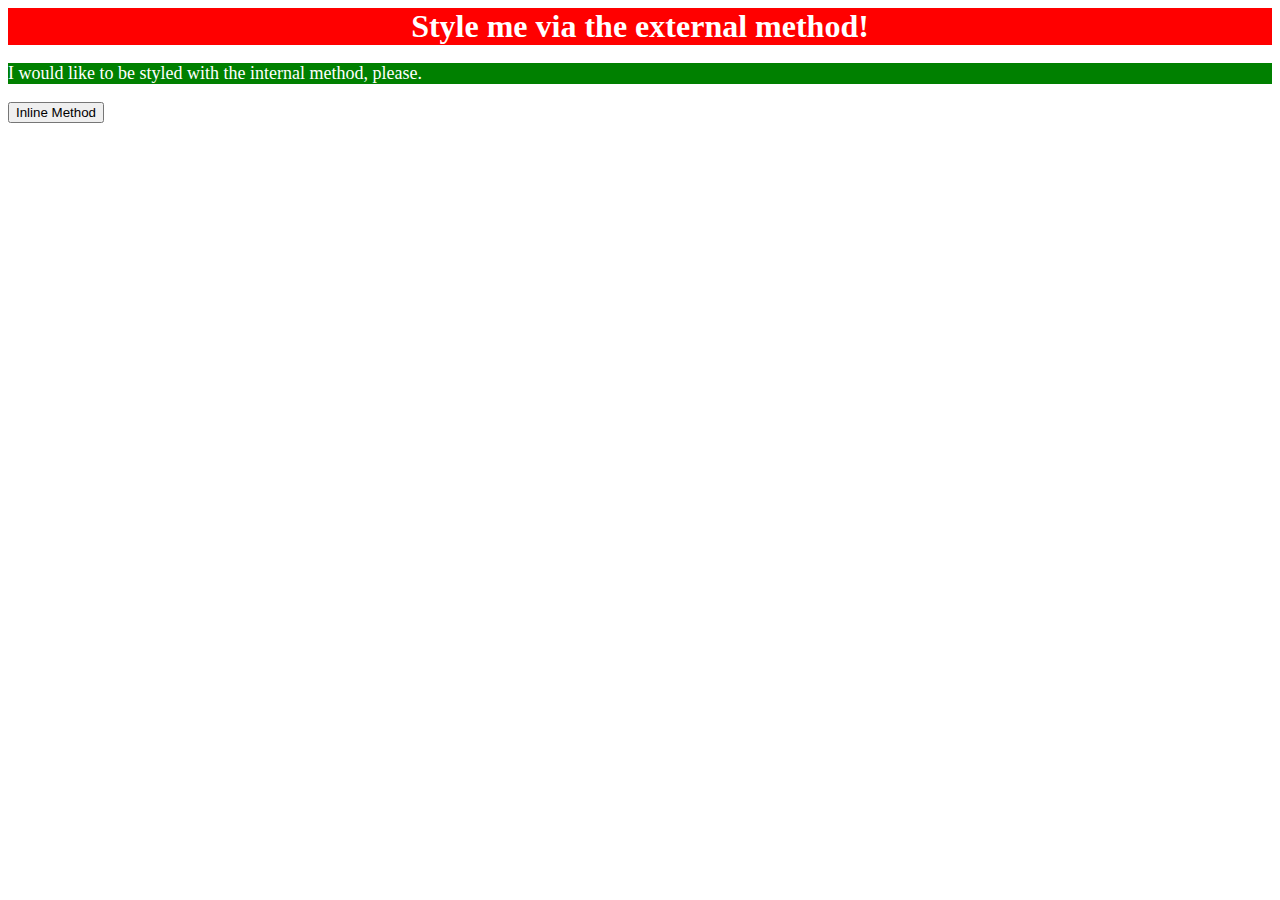
==== foundations/01-css-methods/index.html @ d0855e5e "add internal CSS for 'p'" ====
<!DOCTYPE html>
<html lang="en">
  <head>
    <meta charset="UTF-8">
    <meta http-equiv="X-UA-Compatible" content="IE=edge">
    <meta name="viewport" content="width=device-width, initial-scale=1.0">
    <title>Methods for Adding CSS</title>
    <link rel="stylesheet" href="./styles.css" />
    <style>
      p {
        background-color: green;
        color: white;
        font-size: 18px;
      }
    </style>
  </head>
  <body>
    <div>Style me via the external method!</div>
    <p>I would like to be styled with the internal method, please.</p>
    <button>Inline Method</button>
  </body>
</html>
---- foundations/01-css-methods/styles.css ----
div {
    background-color: red;
    color: white;
    font-size: 32px;
    text-align: center;
    font-weight: bold;
}
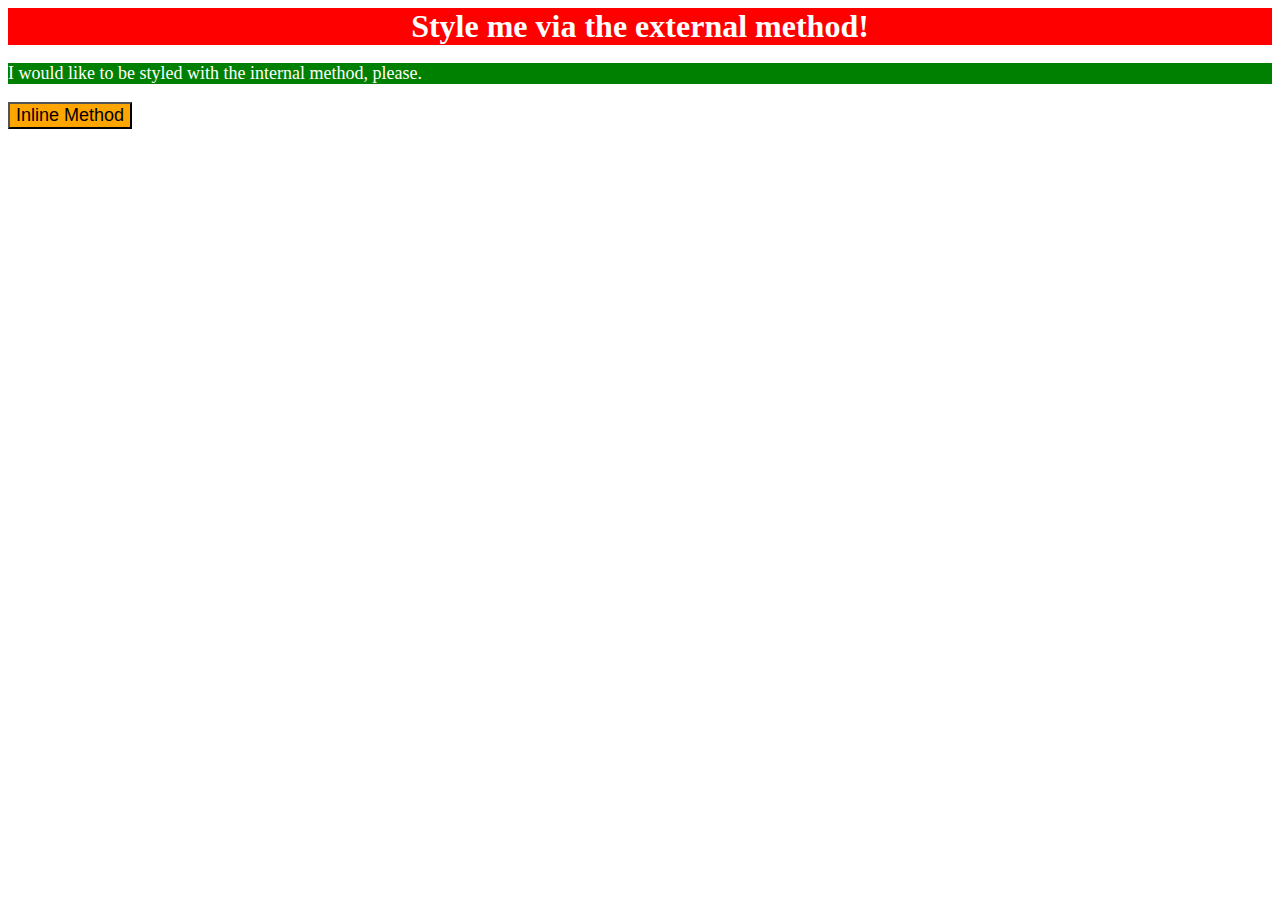
==== commit 5c85fc70: "add internal CSS for 'button'" ====
--- a/foundations/01-css-methods/index.html
+++ b/foundations/01-css-methods/index.html
@@ -17,6 +17,6 @@
   <body>
     <div>Style me via the external method!</div>
     <p>I would like to be styled with the internal method, please.</p>
-    <button>Inline Method</button>
+    <button style=" background-color: orange; font-size: 18px;" >Inline Method</button>
   </body>
 </html>